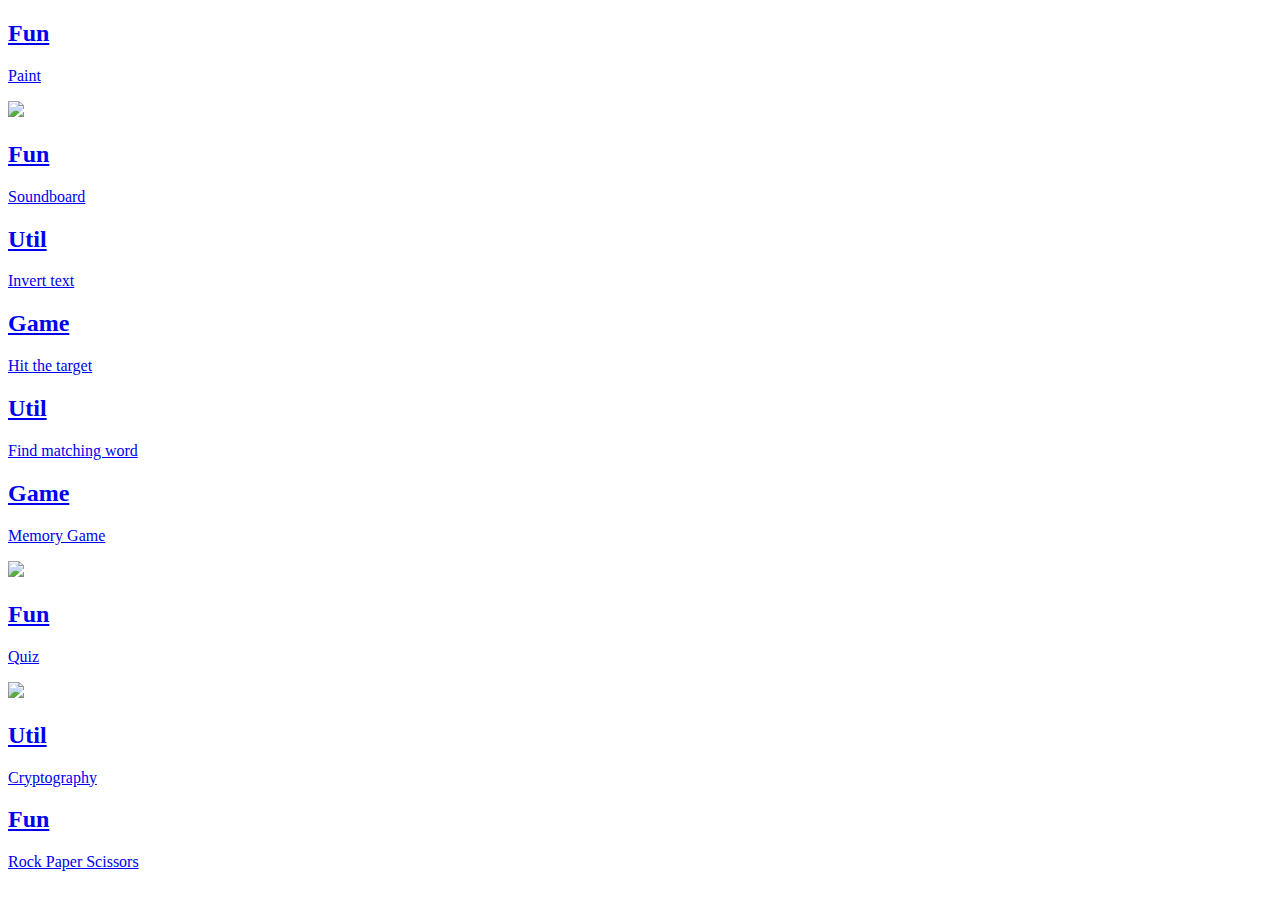
==== index.html @ 63999b36 "Update index.html" ====
<!DOCTYPE html>
<html lang="en">
<head>
    <meta charset="UTF-8">
    <meta name="viewport" content="width=device-width, initial-scale=1.0">
    <link rel="stylesheet" href="index/resources/css/index.css">
    <link rel="icon" href="index/resources/img/icon.png">
    <title>HUB</title>
</head>
<body>
    <div class="a-links">
        <a href="paint/paint.html" target="_blank">
            <div class="big-box fun">
                <h2 class="title">Fun</h2>
                <p class="link-txt big">Paint</p>
                <img src="index/resources/img/paint.png" class="big-img">
            </div>
        </a>

        <a href=""><div class="tall-box"></div></a>

        <a href="soundboard/soundboard.html" target="_blank">
            <div class="short-box fun">
                <h2 class="title">Fun</h2>
                <p class="link-txt">Soundboard</p>
            </div>
        </a>
        
        <a href="inverttext/inverttext.html" target="_blank">
            <div class="short-box util">
                <h2 class="title">Util</h2>
                <p class="link-txt">Invert text</p>
            </div>
        </a>

        <a href="targethit/dead.html" target="_blank">
            <div class="short-box game">
                <h2 class="title">Game</h2>
                <p class="link-txt">Hit the target</p>
            </div>
        </a>

        <a href="wordmatch/wordmatch.html" target="_blank">
            <div class="short-box util">
                <h2 class="title">Util</h2>
                <p class="link-txt">Find matching word</p>
            </div>
        </a>

        <a href="memory/memory.html" target="_blank">
            <div class="big-box game">
                <h2 class="title">Game</h2>
                <p class="link-txt big">Memory Game</p>
                <img src="index/resources/img/memory.png" class="big-img">
            </div>
        </a>

        <a href="quiz/quiz.html" target="_blank">
            <div class="big-box fun">
                <h2 class="title">Fun</h2>
                <p class="link-txt big">Quiz</p>
                <img src="index/resources/img/quiz.png" class="big-img">
            </div>
        </a>

        <a href="crypt/crypt.html" target="_blank">
            <div class="short-box util">
                <h2 class="title">Util</h2>
                <p class="link-txt">Cryptography</p>
            </div>
        </a>

        <a href="jajanken/jajanken.html" target="_blank">
            <div class="short-box fun">
                <h2 class="title">Fun</h2>
                <p class="link-txt">Rock Paper Scissors</p>
            </div>
        </a>

        <a href="">
            <div class="short-box">
                <h2 class="title"></h2>
                <p class="link-txt"></p>
            </div>
        </a>

        <a href="">
            <div class="short-box">
                <h2 class="title"></h2>
                <p class="link-txt"></p>
            </div>
        </a>

        <a href="">
            <div class="short-box">
                <h2 class="title"></h2>
                <p class="link-txt"></p>
            </div>
        </a>

        <a href="">
            <div class="short-box">
                <h2 class="title"></h2>
                <p class="link-txt"></p>
            </div>

        </a><a href="">
            <div class="short-box">
                <h2 class="title"></h2>
                <p class="link-txt"></p>
            </div>
        </a>
    </div>
</body>
</html>
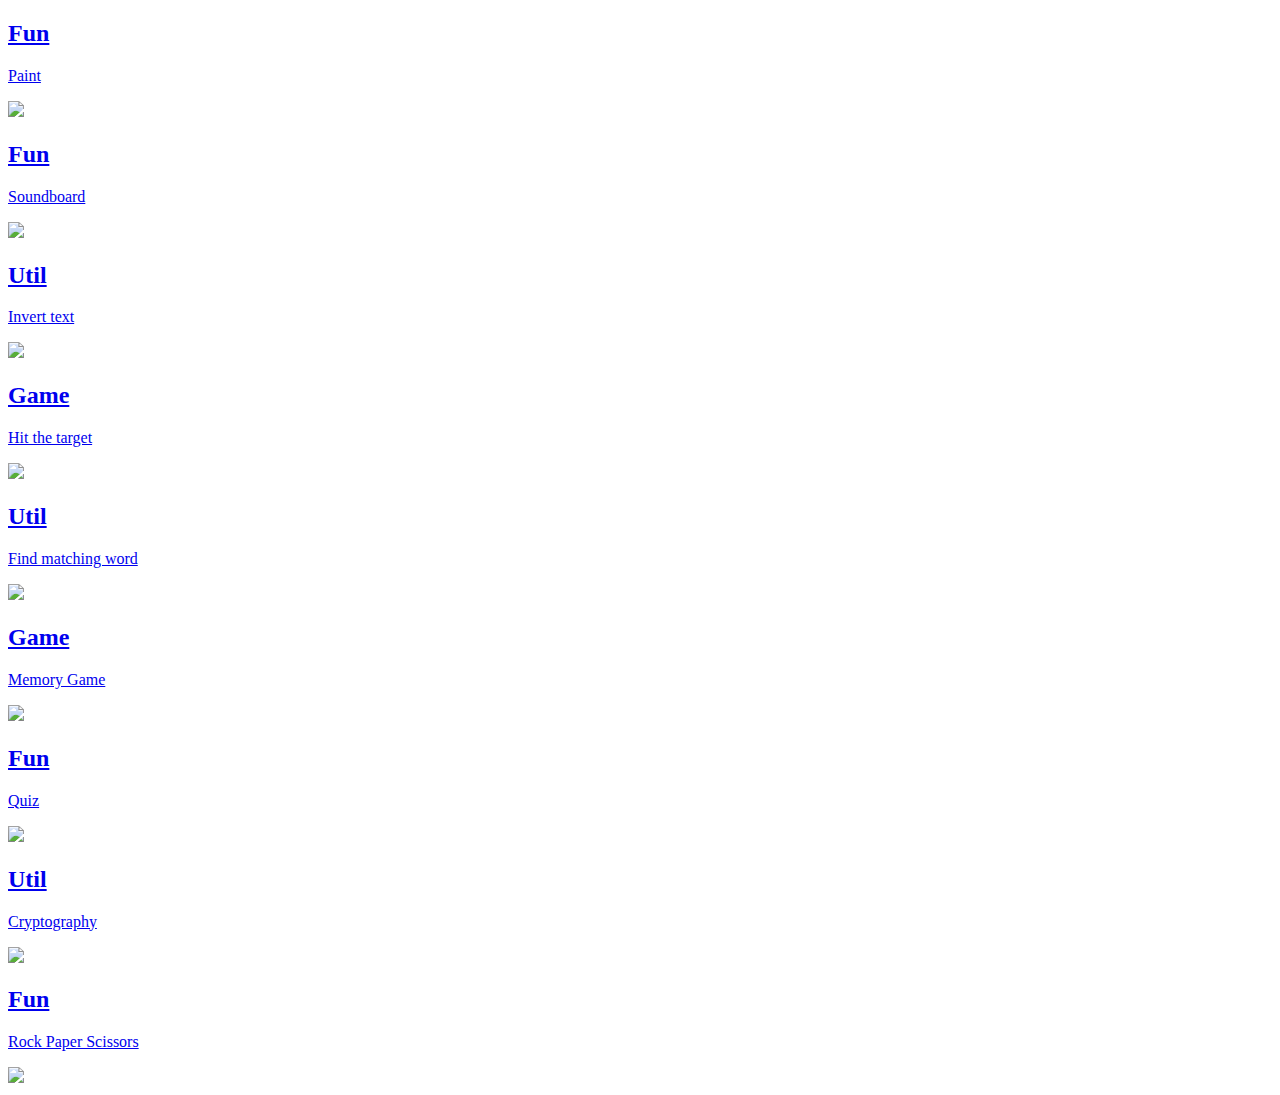
==== commit 7c2d9634: "Update index.html" ====
--- a/index.html
+++ b/index.html
@@ -1,7 +1,7 @@
 <!DOCTYPE html>
 <html lang="en">
 <head>
-    <meta charset="UTF-8">
+    <meta charset="utf-8">
     <meta name="viewport" content="width=device-width, initial-scale=1.0">
     <link rel="stylesheet" href="index/resources/css/index.css">
     <link rel="icon" href="index/resources/img/icon.png">
@@ -17,33 +17,35 @@
             </div>
         </a>
 
-        <a href=""><div class="tall-box"></div></a>
-
         <a href="soundboard/soundboard.html" target="_blank">
-            <div class="short-box fun">
+            <div class="big-box fun">
                 <h2 class="title">Fun</h2>
-                <p class="link-txt">Soundboard</p>
+                <p class="link-txt big">Soundboard</p>
+                <img src="index/resources/img/soundboard.png" class="big-img">
             </div>
         </a>
         
         <a href="inverttext/inverttext.html" target="_blank">
-            <div class="short-box util">
+            <div class="big-box util">
                 <h2 class="title">Util</h2>
-                <p class="link-txt">Invert text</p>
+                <p class="link-txt big">Invert text</p>
+                <img src="index/resources/img/invert.png" class="big-img">
             </div>
         </a>
 
         <a href="targethit/dead.html" target="_blank">
-            <div class="short-box game">
+            <div class="big-box game">
                 <h2 class="title">Game</h2>
-                <p class="link-txt">Hit the target</p>
+                <p class="link-txt big">Hit the target</p>
+                <img src="index/resources/img/target.png" class="big-img">
             </div>
         </a>
 
         <a href="wordmatch/wordmatch.html" target="_blank">
-            <div class="short-box util">
+            <div class="big-box util">
                 <h2 class="title">Util</h2>
-                <p class="link-txt">Find matching word</p>
+                <p class="link-txt big">Find matching word</p>
+                <img src="index/resources/img/word.png" class="big-img">
             </div>
         </a>
 
@@ -64,50 +66,18 @@
         </a>
 
         <a href="crypt/crypt.html" target="_blank">
-            <div class="short-box util">
+            <div class="big-box util">
                 <h2 class="title">Util</h2>
-                <p class="link-txt">Cryptography</p>
+                <p class="link-txt big">Cryptography</p>
+                <img src="index/resources/img/crypt.png" class="big-img">
             </div>
         </a>
 
         <a href="jajanken/jajanken.html" target="_blank">
-            <div class="short-box fun">
+            <div class="big-box fun">
                 <h2 class="title">Fun</h2>
-                <p class="link-txt">Rock Paper Scissors</p>
-            </div>
-        </a>
-
-        <a href="">
-            <div class="short-box">
-                <h2 class="title"></h2>
-                <p class="link-txt"></p>
-            </div>
-        </a>
-
-        <a href="">
-            <div class="short-box">
-                <h2 class="title"></h2>
-                <p class="link-txt"></p>
-            </div>
-        </a>
-
-        <a href="">
-            <div class="short-box">
-                <h2 class="title"></h2>
-                <p class="link-txt"></p>
-            </div>
-        </a>
-
-        <a href="">
-            <div class="short-box">
-                <h2 class="title"></h2>
-                <p class="link-txt"></p>
-            </div>
-
-        </a><a href="">
-            <div class="short-box">
-                <h2 class="title"></h2>
-                <p class="link-txt"></p>
+                <p class="link-txt big">Rock Paper Scissors</p>
+                <img src="index/resources/img/rock-paper-scissors.png" class="big-img">
             </div>
         </a>
     </div>
